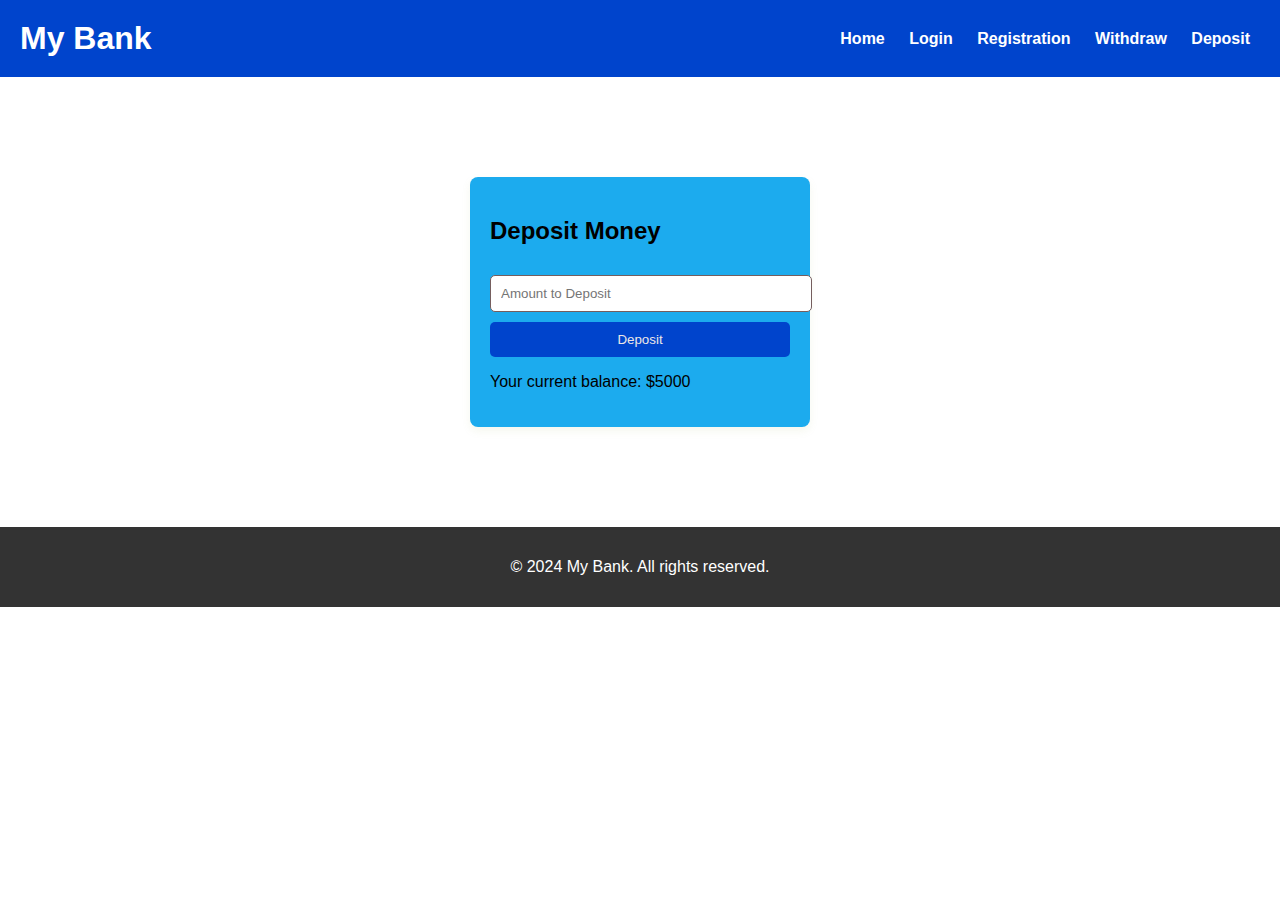
==== deposit.html @ af8c9d84 "Add files via upload" ====
<!DOCTYPE html>
<html lang="en">
<head>
    <meta charset="UTF-8">
    <meta name="viewport" content="width=device-width, initial-scale=1.0">
    <title>Deposit - My Bank</title>
    <link rel="stylesheet" href="style.css">
    
</head>
<body>
    <header>
        <div class="logo">
            <h1>My Bank</h1>
        </div>
        <nav>
            <ul>
                <li><a href="index.html">Home</a></li>
                <li><a href="login.html">Login</a></li>
                <li><a href="Create.html">Registration</a></li>
                <li><a href="withdraw.html">Withdraw</a></li>
                <li><a href="deposit.html">Deposit</a></li>
            </ul>
        </nav>
    </header>

    <section class="deposit-container">
        <h2>Deposit Money</h2>
        <form id="deposit-form">
            <input type="number" id="deposit-amount" placeholder="Amount to Deposit" required>
            <input type="submit" value="Deposit">
        </form>
        <p>Your current balance: $<span id="balance">5000</span></p>
    </section>

    <footer>
        <p>&copy; 2024 My Bank. All rights reserved.</p>
    </footer>

    <script src="script.js"></script>
</body>
</html>
---- style.css ----
/* General Styles */
body {
    font-family: Arial, sans-serif;
    margin: 0;
    padding: 0;
    box-sizing: border-box;
}

header {
    background-color: #0044cc;
    padding: 20px;
    color: white;
    display: flex;
    justify-content: space-between;
    align-items: center;
}

header .logo h1 {
    margin: 0;
}

nav ul {
    list-style: none;
    margin: 0;
    padding: 0;
}

nav ul li {
    display: inline;
    margin: 0 10px;
}

nav ul li a {
    color: white;
    text-decoration: none;
    font-weight: bold;
}

.hero {
    background:url('./images/tree-money.gif');
    background-size: cover;
    padding: 250px;
    text-align: center;
}

.hero h2 {
    font-size: 2.5em;
}

.hero p {
    font-size: 1.2em;
}

.hero .btn {
    background-color: #0044cc;
    color: white;
    padding: 10px 20px;
    text-decoration: none;
    font-size: 1em;
    border-radius: 5px;
    transition: background-color 0.3s ease;
}

.hero .btn:hover {
    background-color: #0033aa;
}

footer {
    background-color: #333;
    color: white;
    padding: 15px;
    text-align: center;
}

.login-container,
.withdraw-container,
.deposit-container {
    width: 300px;
    margin: 100px auto;
    padding: 20px;
    background-color: #1cabee;
    border-radius: 8px;
    box-shadow: 0 4px 8px rgba(159, 172, 85, 0.1);
}

input[type="text"],
input[type="password"],
input[type="number"] {
    width: 100%;
    padding: 10px;
    margin: 10px 0;
    border: 1px solid #755e5e;
    border-radius: 5px;
}

input[type="submit"] {
    width: 100%;
    padding: 10px;
    background-color: #0044cc;
    color: rgb(236, 231, 231);
    border: none;
    border-radius: 5px;
    cursor: pointer;
}

input[type="submit"]:hover {
    background-color: #0fc3db;
}
/* Styling for transactions section */
.transactions {
    margin: 20px;
    padding: 20px;
    background-color: #f4f4f4;
}

.transaction-item {
    padding: 10px;
    margin-bottom: 10px;
    background-color: #fff;
    border: 1px solid #ddd;
}

.transaction-item p {
    margin: 5px 0;
}

hr {
    margin-top: 10px;
    border: 0;
    border-top: 1px solid #ccc;
}
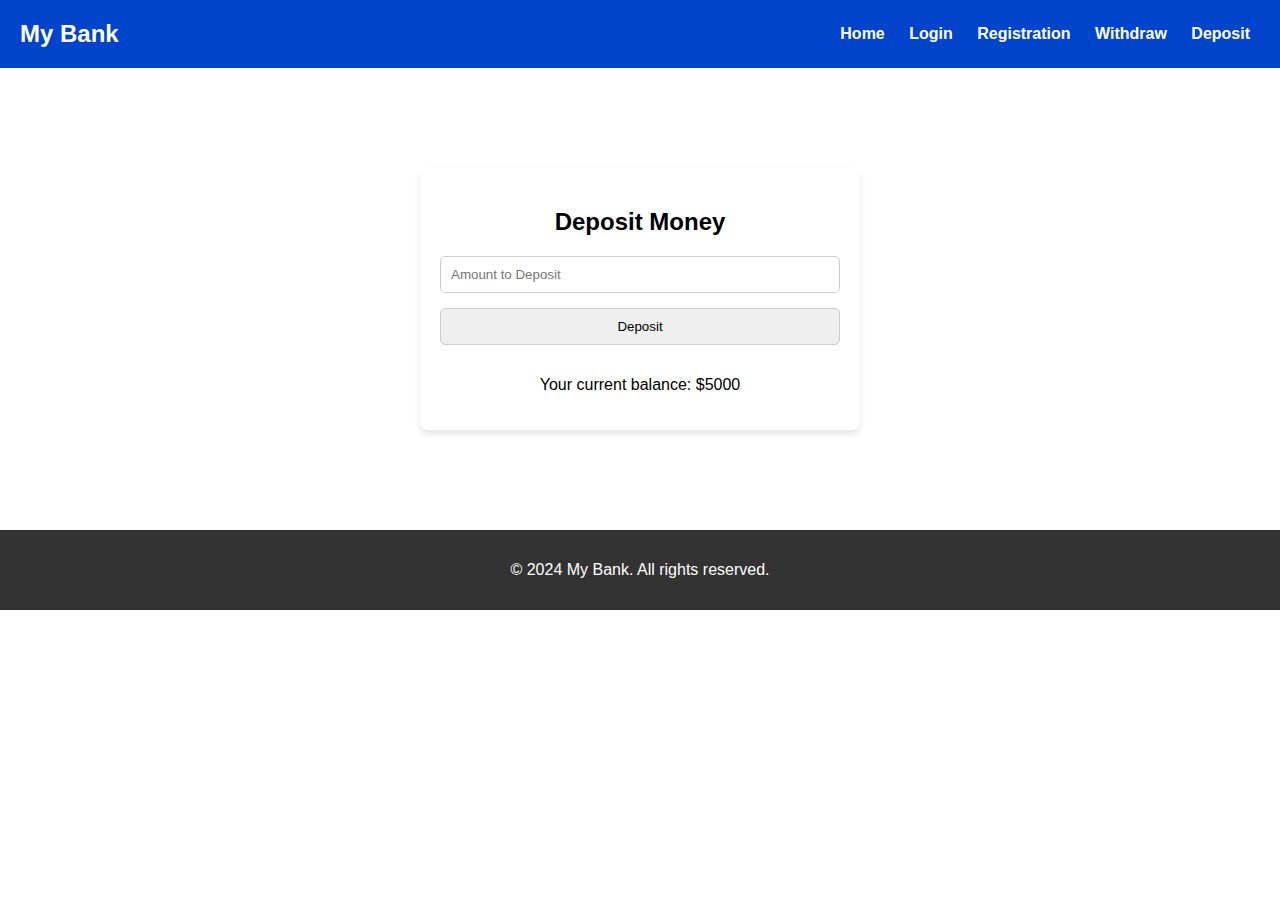
==== commit 4b2d6ad9: "Update deposit.html" ====
--- a/deposit.html
+++ b/deposit.html
@@ -4,8 +4,132 @@
     <meta charset="UTF-8">
     <meta name="viewport" content="width=device-width, initial-scale=1.0">
     <title>Deposit - My Bank</title>
-    <link rel="stylesheet" href="style.css">
-    
+    <style>
+        /* General Styles */
+body {
+    font-family: Arial, sans-serif;
+    margin: 0;
+    padding: 0;
+    box-sizing: border-box;
+}
+
+header {
+    background-color: #0044cc;
+    padding: 20px;
+    color: white;
+    display: flex;
+    justify-content: space-between;
+    align-items: center;
+}
+
+header .logo h1 {
+    margin: 0;
+}
+
+nav ul {
+    list-style: none;
+    margin: 0;
+    padding: 0;
+}
+
+nav ul li {
+    display: inline;
+    margin: 0 10px;
+}
+
+nav ul li a {
+    color: white;
+    text-decoration: none;
+    font-weight: bold;
+}
+
+.hero {
+    background:url('./images/tree-money.gif');
+    background-size: cover;
+    padding: 250px;
+    text-align: center;
+}
+
+.hero h2 {
+    font-size: 2.5em;
+}
+
+.hero p {
+    font-size: 1.2em;
+}
+
+.hero .btn {
+    background-color: #0044cc;
+    color: white;
+    padding: 10px 20px;
+    text-decoration: none;
+    font-size: 1em;
+    border-radius: 5px;
+    transition: background-color 0.3s ease;
+}
+
+.hero .btn:hover {
+    background-color: #0033aa;
+}
+
+.deposit-container {
+          background: #ffffff;
+          padding: 20px;
+          border-radius: 8px;
+          box-shadow: 0 4px 6px rgba(0, 0, 0, 0.1);
+          width: 100%;
+          max-width: 400px;
+          text-align: center;
+          margin: 100px auto;
+        }
+    
+        h1 {
+          margin-bottom: 20px;
+          font-size: 24px;
+        }
+    
+        .current-balance {
+          margin-bottom: 20px;
+          font-size: 18px;
+          font-weight: bold;
+          color: #333;
+        }
+    
+        form {
+          display: flex;
+          flex-direction: column;
+        }
+    
+        label {
+          margin-bottom: 5px;
+          font-weight: bold;
+          text-align: left;
+        }
+    
+        input {
+          margin-bottom: 15px;
+          padding: 10px;
+          border: 1px solid #ccc;
+          border-radius: 5px;
+        }
+    
+        #errorMessage {
+          color: red;
+          margin-top: 10px;
+        }
+    
+        #successMessage {
+          color: green;
+          margin-top: 10px;
+        }        
+
+footer {
+    background-color: #333;
+    color: white;
+    padding: 15px;
+    text-align: center;
+}
+    </style>
 </head>
 <body>
     <header>
@@ -35,7 +159,56 @@
     <footer>
         <p>&copy; 2024 My Bank. All rights reserved.</p>
     </footer>
-
-    <script src="script.js"></script>
+<script>
+            // Load current balance from localStorage
+        let currentBalance = parseFloat(localStorage.getItem('currentBalance')) || 5000;
+        const currentBalanceElement = document.getElementById("currentBalance");
+        currentBalanceElement.textContent = currentBalance.toFixed(2);
+    
+        // Handle deposit form submission
+        document.getElementById("depositForm").addEventListener("submit", function(event) {
+          event.preventDefault();
+    
+          const accountNumber = document.getElementById("accountNumber").value.trim();
+          const depositAmount = parseFloat(document.getElementById("depositAmount").value);
+          const errorMessage = document.getElementById("errorMessage");
+          const successMessage = document.getElementById("successMessage");
+    
+          // Clear previous messages
+          errorMessage.textContent = "";
+          successMessage.textContent = "";
+    
+          // Basic Validation
+          if (accountNumber === "" || depositAmount <= 0) {
+            errorMessage.textContent = "Please enter a valid account number and deposit amount!";
+          } else {
+            // Update the balance
+            currentBalance += depositAmount;
+            localStorage.setItem('currentBalance', currentBalance);
+    
+            // Save the transaction to localStorage
+            const transactions = JSON.parse(localStorage.getItem('transactions')) || [];
+            const transaction = {
+              id: transactions.length + 1,
+              type: 'Deposit',
+              amount: depositAmount,
+              balanceAfter: currentBalance,
+              date: new Date().toLocaleString()
+            };
+            transactions.push(transaction);
+            localStorage.setItem('transactions', JSON.stringify(transactions));
+    
+            // Update balance on page
+            currentBalanceElement.textContent = `₹${currentBalance.toFixed(2)}`;
+    
+            // Success message
+            successMessage.textContent = `Deposit of ₹${depositAmount.toFixed(2)} successful to account ${accountNumber}. Current balance: ₹${currentBalance.toFixed(2)}.`;
+    
+            // Reset the form
+            document.getElementById("depositForm").reset();
+          }
+        });
+</script>
+
 </body>
 </html>
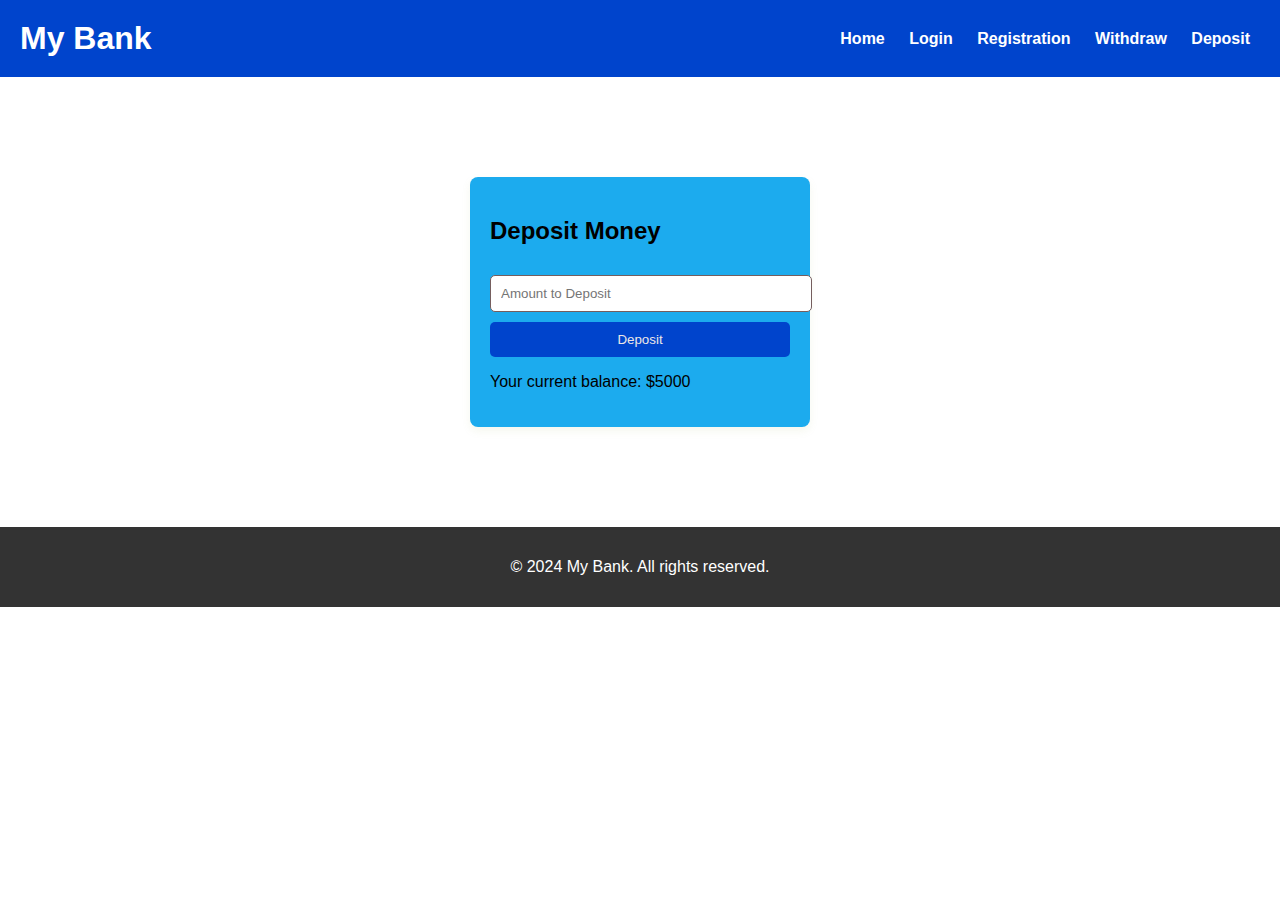
==== commit 03adb356: "Update deposit.html" ====
--- a/deposit.html
+++ b/deposit.html
@@ -4,132 +4,8 @@
     <meta charset="UTF-8">
     <meta name="viewport" content="width=device-width, initial-scale=1.0">
     <title>Deposit - My Bank</title>
-    <style>
-        /* General Styles */
-body {
-    font-family: Arial, sans-serif;
-    margin: 0;
-    padding: 0;
-    box-sizing: border-box;
-}
-
-header {
-    background-color: #0044cc;
-    padding: 20px;
-    color: white;
-    display: flex;
-    justify-content: space-between;
-    align-items: center;
-}
-
-header .logo h1 {
-    margin: 0;
-}
-
-nav ul {
-    list-style: none;
-    margin: 0;
-    padding: 0;
-}
-
-nav ul li {
-    display: inline;
-    margin: 0 10px;
-}
-
-nav ul li a {
-    color: white;
-    text-decoration: none;
-    font-weight: bold;
-}
-
-.hero {
-    background:url('./images/tree-money.gif');
-    background-size: cover;
-    padding: 250px;
-    text-align: center;
-}
-
-.hero h2 {
-    font-size: 2.5em;
-}
-
-.hero p {
-    font-size: 1.2em;
-}
-
-.hero .btn {
-    background-color: #0044cc;
-    color: white;
-    padding: 10px 20px;
-    text-decoration: none;
-    font-size: 1em;
-    border-radius: 5px;
-    transition: background-color 0.3s ease;
-}
-
-.hero .btn:hover {
-    background-color: #0033aa;
-}
-
-.deposit-container {
-          background: #ffffff;
-          padding: 20px;
-          border-radius: 8px;
-          box-shadow: 0 4px 6px rgba(0, 0, 0, 0.1);
-          width: 100%;
-          max-width: 400px;
-          text-align: center;
-          margin: 100px auto;
-        }
+    <link rel="stylesheet" href="style.css">
     
-        h1 {
-          margin-bottom: 20px;
-          font-size: 24px;
-        }
-    
-        .current-balance {
-          margin-bottom: 20px;
-          font-size: 18px;
-          font-weight: bold;
-          color: #333;
-        }
-    
-        form {
-          display: flex;
-          flex-direction: column;
-        }
-    
-        label {
-          margin-bottom: 5px;
-          font-weight: bold;
-          text-align: left;
-        }
-    
-        input {
-          margin-bottom: 15px;
-          padding: 10px;
-          border: 1px solid #ccc;
-          border-radius: 5px;
-        }
-    
-        #errorMessage {
-          color: red;
-          margin-top: 10px;
-        }
-    
-        #successMessage {
-          color: green;
-          margin-top: 10px;
-        }        
-
-footer {
-    background-color: #333;
-    color: white;
-    padding: 15px;
-    text-align: center;
-}
-    </style>
 </head>
 <body>
     <header>
@@ -159,56 +35,7 @@
     <footer>
         <p>&copy; 2024 My Bank. All rights reserved.</p>
     </footer>
-<script>
-            // Load current balance from localStorage
-        let currentBalance = parseFloat(localStorage.getItem('currentBalance')) || 5000;
-        const currentBalanceElement = document.getElementById("currentBalance");
-        currentBalanceElement.textContent = currentBalance.toFixed(2);
-    
-        // Handle deposit form submission
-        document.getElementById("depositForm").addEventListener("submit", function(event) {
-          event.preventDefault();
-    
-          const accountNumber = document.getElementById("accountNumber").value.trim();
-          const depositAmount = parseFloat(document.getElementById("depositAmount").value);
-          const errorMessage = document.getElementById("errorMessage");
-          const successMessage = document.getElementById("successMessage");
-    
-          // Clear previous messages
-          errorMessage.textContent = "";
-          successMessage.textContent = "";
-    
-          // Basic Validation
-          if (accountNumber === "" || depositAmount <= 0) {
-            errorMessage.textContent = "Please enter a valid account number and deposit amount!";
-          } else {
-            // Update the balance
-            currentBalance += depositAmount;
-            localStorage.setItem('currentBalance', currentBalance);
-    
-            // Save the transaction to localStorage
-            const transactions = JSON.parse(localStorage.getItem('transactions')) || [];
-            const transaction = {
-              id: transactions.length + 1,
-              type: 'Deposit',
-              amount: depositAmount,
-              balanceAfter: currentBalance,
-              date: new Date().toLocaleString()
-            };
-            transactions.push(transaction);
-            localStorage.setItem('transactions', JSON.stringify(transactions));
-    
-            // Update balance on page
-            currentBalanceElement.textContent = `₹${currentBalance.toFixed(2)}`;
-    
-            // Success message
-            successMessage.textContent = `Deposit of ₹${depositAmount.toFixed(2)} successful to account ${accountNumber}. Current balance: ₹${currentBalance.toFixed(2)}.`;
-    
-            // Reset the form
-            document.getElementById("depositForm").reset();
-          }
-        });
-</script>
 
+    <script src="script.js"></script>
 </body>
 </html>
--- a/style.css
+++ b/style.css
@@ -0,0 +1,131 @@
+/* General Styles */
+body {
+    font-family: Arial, sans-serif;
+    margin: 0;
+    padding: 0;
+    box-sizing: border-box;
+}
+
+header {
+    background-color: #0044cc;
+    padding: 20px;
+    color: white;
+    display: flex;
+    justify-content: space-between;
+    align-items: center;
+}
+
+header .logo h1 {
+    margin: 0;
+}
+
+nav ul {
+    list-style: none;
+    margin: 0;
+    padding: 0;
+}
+
+nav ul li {
+    display: inline;
+    margin: 0 10px;
+}
+
+nav ul li a {
+    color: white;
+    text-decoration: none;
+    font-weight: bold;
+}
+
+.hero {
+    background:url('./images/tree-money.gif');
+    background-size: cover;
+    padding: 250px;
+    text-align: center;
+}
+
+.hero h2 {
+    font-size: 2.5em;
+}
+
+.hero p {
+    font-size: 1.2em;
+}
+
+.hero .btn {
+    background-color: #0044cc;
+    color: white;
+    padding: 10px 20px;
+    text-decoration: none;
+    font-size: 1em;
+    border-radius: 5px;
+    transition: background-color 0.3s ease;
+}
+
+.hero .btn:hover {
+    background-color: #0033aa;
+}
+
+footer {
+    background-color: #333;
+    color: white;
+    padding: 15px;
+    text-align: center;
+}
+
+.login-container,
+.withdraw-container,
+.deposit-container {
+    width: 300px;
+    margin: 100px auto;
+    padding: 20px;
+    background-color: #1cabee;
+    border-radius: 8px;
+    box-shadow: 0 4px 8px rgba(159, 172, 85, 0.1);
+}
+
+input[type="text"],
+input[type="password"],
+input[type="number"] {
+    width: 100%;
+    padding: 10px;
+    margin: 10px 0;
+    border: 1px solid #755e5e;
+    border-radius: 5px;
+}
+
+input[type="submit"] {
+    width: 100%;
+    padding: 10px;
+    background-color: #0044cc;
+    color: rgb(236, 231, 231);
+    border: none;
+    border-radius: 5px;
+    cursor: pointer;
+}
+
+input[type="submit"]:hover {
+    background-color: #0fc3db;
+}
+/* Styling for transactions section */
+.transactions {
+    margin: 20px;
+    padding: 20px;
+    background-color: #f4f4f4;
+}
+
+.transaction-item {
+    padding: 10px;
+    margin-bottom: 10px;
+    background-color: #fff;
+    border: 1px solid #ddd;
+}
+
+.transaction-item p {
+    margin: 5px 0;
+}
+
+hr {
+    margin-top: 10px;
+    border: 0;
+    border-top: 1px solid #ccc;
+}